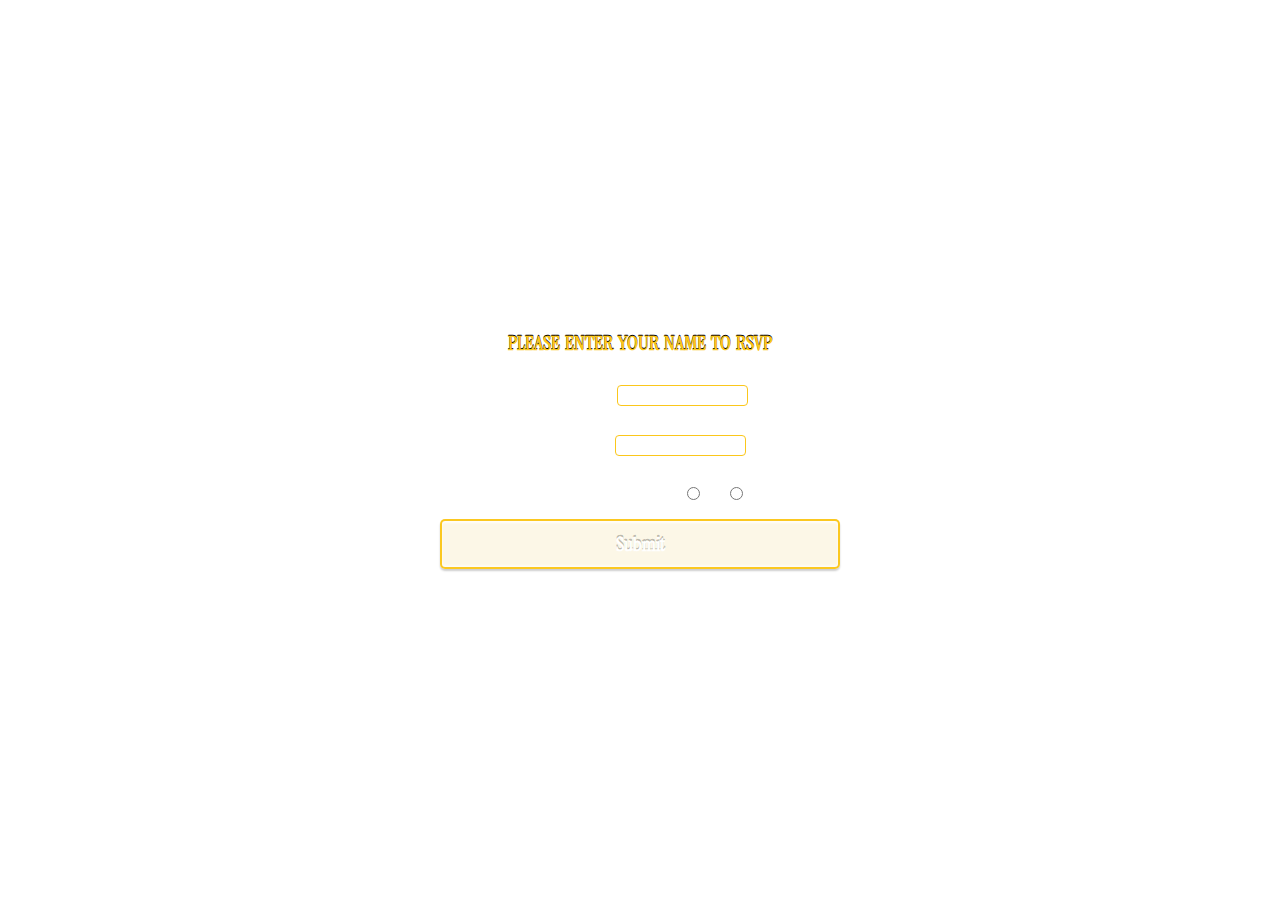
==== rsvp.html @ a6c1b7d8 "Add files via upload" ====
<!DOCTYPE html>
<html lang="en">
  <head>
    <meta charset="UTF-8" />
    <meta name="viewport" content="width=device-width, initial-scale=1.0" />
    <title>RSVP</title>
    <link rel="stylesheet" href="./stylesheet.css" />
    <link
      href="https://fonts.googleapis.com/css2?family=Instrument+Serif:ital@1&display=swap"
      rel="stylesheet"
    />
  </head>
  <body>
    <header>
      <nav class="menu">
        <ul>
          <li><a href="./index.html">Home</a></li>
          <li><a href="./schedule.html">Schedule</a></li>
          <li><a href="./travel.html">Travel</a></li>
          <li><a href="./rsvp.html">RSVP</a></li>
        </ul>
      </nav>
    </header>
    <div class="rsvp">
      <h1 id="titlename">Sanad & Thuwaiba</h1>
      <h2>Dar Es Salaam, Tanzania</h2>
      <h3>02-03 August 2024</h3>
      <h4 class="rsvp-important">Please enter your name to RSVP</h4>
      <form
        action="https://formsubmit.co/thuwaiba_mungia@hotmail.co.uk"
        method="POST"
      >
        <!--honeypot-->
        <input type="text" name="_honey" style="display: none" />

        <!--Disable Captcha-->
        <input type="hidden" name="_captcha" value="false" />

        <h5>
          First Name:
          <input
            name="First&nbsp;Name"
            class="enterbox"
            type="text"
            placeholder=""
            required
          />
        </h5>
        <h5>
          Last Name:
          <input
            name="Last&nbsp;Name"
            class="enterbox"
            type="text"
            placeholder=""
            required
          />
        </h5>
        <h6>
          Will you be attending?
          <label for="yesOption">Yes</label>
          <input
            type="radio"
            value="Yes"
            id="yesOption"
            name="confirmation"
            required
          />
          <label for="noOption">No</label>
          <input
            type="radio"
            value="No"
            id="noOption"
            name="confirmation"
            required
          />
        </h6>
        <button>Submit</button>
      </form>
    </div>
  </body>
</html>
---- stylesheet.css ----
*{
    box-sizing: border-box;
    color:rgb(255, 255, 255);
    font-family: 'Instrument Serif', serif;
}
/*website background picture*/
body {
    background-image:url(./Images/filipp-romanovski-p89ud3EfIi0-unsplash_v2.jpg);
    background-size:cover;
}
/*navigation*/
.menu ul {
    margin: 20px auto;
    padding: 10px 10px;
    text-align: center;
    word-spacing: 5px;
    text-align: right;
  }
.menu li {
    font-size: 16px;
    font-weight: 500;
    text-transform: uppercase;
    display: inline;
  }
  a {
    color:rgb(255, 255, 255);
    text-decoration:none;
    cursor:pointer;
  }
  a:hover {
    color: #fbc71bf9;
  }
/* homepage title*/
.home {
    font-size:50px;
    text-align: center;
    word-spacing:2px;
    font-weight:500;
    opacity:1;
    text-transform: uppercase;
    margin-bottom:10px;
}

.home-location{
  margin-bottom:15px;
}
/* travel page images*/
.tz-images {
  height:160px;
  width:160px;
  border-radius:80px;
  border: 3px solid #ffffff91;
  margin-left: auto;
  margin-right: auto;
  margin-bottom:20px;
  margin-top:20px;
  display:inline-block;
  position: relative;
  left:25%;
}
.font{
  text-align:center;
}
.tz { 
  text-transform:uppercase;
  font-size:50px;
  text-decoration: underline;
}
.tourtitle{
  margin-bottom:10px;
  margin-top:20px;
  text-align:center;
  font-size:25px;
}

.tour-listtz {
  list-style-type: none;
  text-align:center;
  display:inline-block;
  margin-top: 10px;
  margin-bottom: 20px;
  padding-left: 20px;
  padding-right:20px;
  position:relative;
  left:25%;
}

.questions {
  border: 3px solid rgb(255, 255, 255);
  width: 880px;
  margin-top:25px;
  margin-top:20px;
  padding:10px 10px;
  position:relative;
  left:15%;
  text-align:center;
}

.answer{
  color:black;
}

.znz-hotel {
  padding: 0px 196px;
}

.hotel2 {
  margin-top: 10px;
}

.hotel-note{
  color:#fbc71bf9;
  font-weight: bold;
  margin-bottom:20px;
}

.hotel-links{
  text-decoration: underline;
}
.tours-includes{
  list-style-type: none;
  position:relative;
  right:15px;
  margin-top:20px;
}

/* Home & RSVP Page Button*/
button{
  height: 50px;
  width: 400px;
  cursor: pointer;
  font-weight: 600;
  font-size: 20px;
  border: 2px solid #fbc71bf9;
  border-radius: 5px;
  box-shadow: 0px 2px 2px rgba(0, 0, 0, 0.2), 0px -2px 2px rgba(255, 255, 255, 0.5) inset, 0 2px 2px rgba(255, 255, 255, 0.8) inset;
  background: #e8c65724;
  text-shadow: 0 -2px #00000043;
  margin-top:5px;
  text-align:center;

}

/*RSVP Page*/

.rsvp {
  font-size:20px;
  text-align: center;
  word-spacing:2px;
  font-weight:500;
  text-transform: uppercase;
  margin-bottom:10px;
  margin-top:10px;
}

#titlename {
  font-size:80px;
  margin-bottom:10px;
  margin-top:20px;
}

.rsvp-important {
  color:#fbc71b;
  font-weight:bold;
  text-shadow: 0 -1.5px #000000;
}

.enterbox{
  
  border: 1.5px solid #fbc71b;
  color:black;
  text-align:center;
  border-radius: 4px;
}

h6{
  margin-bottom:10px;
  margin-top:10px;
  text-align:center;
}

/* Schedule Page*/

.pad{
  padding: 0px 320px;
}
.schedule-margin{
  margin-top: 40px;
}

.bride-groom {
    height:160px;
    width:160px;
    border-radius:80px;
    border: 3px solid #ffffff91;
    margin-left: auto;
    margin-right: auto;
    margin-bottom:20px;
    margin-top:10px;
    display:inline-block;
    position: relative;
    left:30%;
}
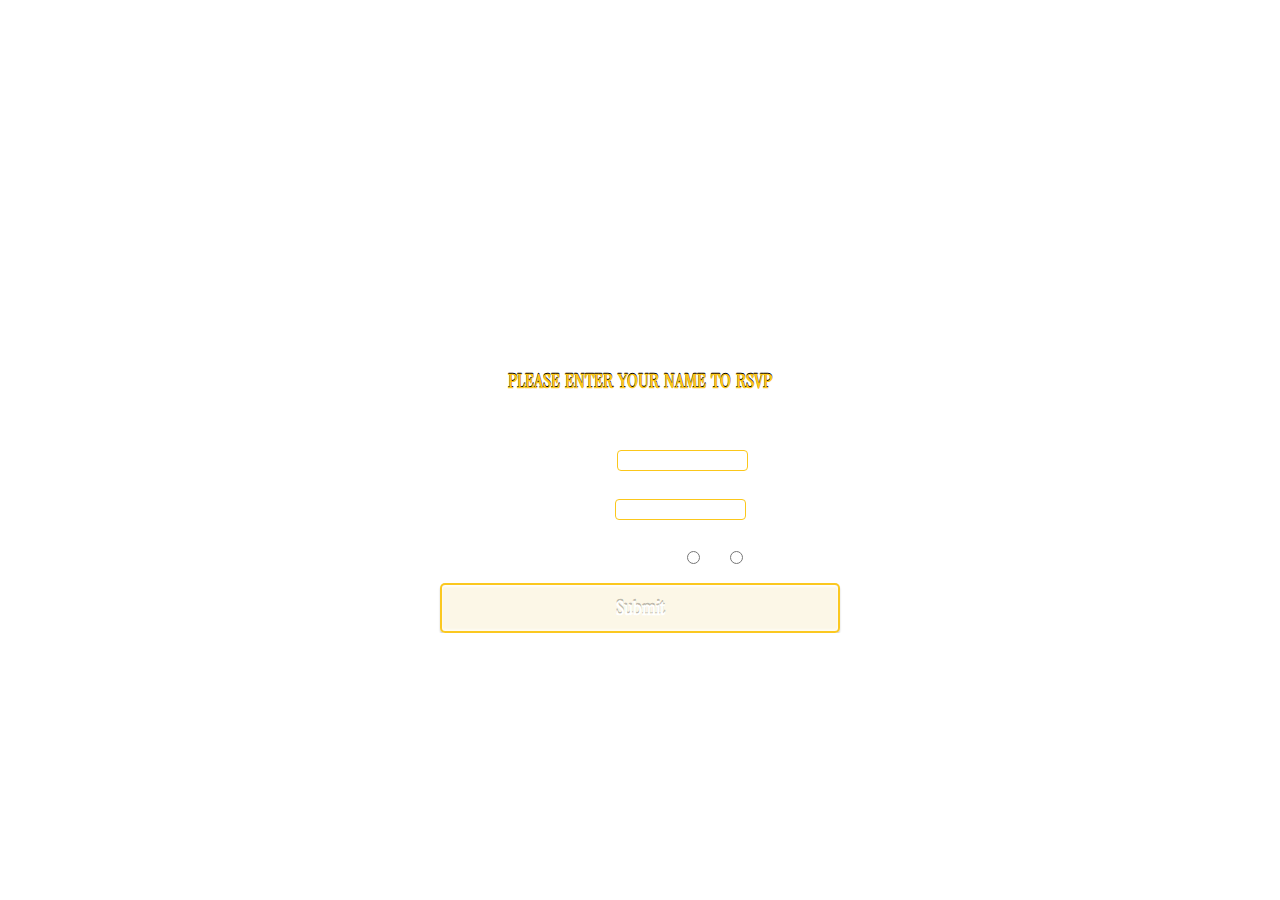
==== commit b49ea538: "Add files via upload" ====
--- a/rsvp.html
+++ b/rsvp.html
@@ -35,6 +35,8 @@
 
         <!--Disable Captcha-->
         <input type="hidden" name="_captcha" value="false" />
+
+        <input type="hidden" name="_next" value="https://github.com/tmungia/rsvpsubmit/successrsvp.html">
 
         <h5>
           First Name:
--- a/stylesheet.css
+++ b/stylesheet.css
@@ -2,6 +2,7 @@
     box-sizing: border-box;
     color:rgb(255, 255, 255);
     font-family: 'Instrument Serif', serif;
+    overflow-x: hidden;
 }
 /*website background picture*/
 body {
@@ -196,8 +197,216 @@
     margin-left: auto;
     margin-right: auto;
     margin-bottom:20px;
+    margin-top:20px;
+    display:inline-block;
+    position: relative;
+    left:25%;
+}
+
+/*Success Page*/
+.giphy-embed{
+  font-size:30px;
+  position: relative;
+  left: 360px;
+  top:30px;
+  margin-bottom:40px;
+
+}
+
+.successtext {
+  color:black;
+  text-align:center;
+  font-size:25px;
+  margin-top:10px;
+  
+}
+.successtextlink{
+  text-decoration:underline;
+  color:blue;
+  text-align:center;
+  font-size:15px;
+  margin-top:10px;
+}
+
+.successcolour {
+  background-image: url(./Images/white\ box.png);
+}
+/* Mobile styles */
+@media only screen and (max-width: 768px) {
+  /* Styles for mobile devices */
+/*website background picture*/
+body {
+    background-image:url(./Images/filipp-romanovski-p89ud3EfIi0-unsplash_v2.jpg);
+    background-size:cover;
+    background-repeat: no-repeat;
+    background-position: center center;
+    overflow-x: hidden;
+}
+/*navigation*/
+.menu ul {
+    margin: 12% auto;
+    padding: 10% 10%;
+    text-align: center;
+    word-spacing: 5px;
+    text-align: right;
+  }
+.menu li {
+    font-size: 18px;
+    font-weight: 500;
+    text-transform: uppercase;
+    display: inline;
+  }
+
+/* homepage title*/
+.home {
+    font-size:50px;
+    text-align: center;
+    word-spacing:2px;
+    font-weight:500;
+    opacity:1;
+    text-transform: uppercase;
+    margin-bottom:10px;
+}
+
+.home-location{
+  margin-bottom:1%;
+}
+/* travel page images*/
+.tz-images {
+  height:160px;
+  width:160px;
+  border-radius:80px;
+  border: 3px solid #ffffff91;
+  margin-left: auto;
+  margin-right: auto;
+  margin-bottom:20px;
+  margin-top:20px;
+  display:inline-block;
+  position: relative;
+  left:5%;
+}
+
+
+.tour-listtz {
+  list-style-type: none;
+  text-align:center;
+  position:relative;
+  left:10%;
+}
+
+.questions {
+  border: 3px solid rgb(255, 255, 255);
+  width: 100%;
+  margin-top:20px;
+  margin-bottom:20px;
+  position:relative;
+  left:0%;
+  text-align:center;
+}
+
+.more-info-bar {
+  overflow-x: hidden;
+}
+
+.znz-hotel {
+  padding: 0px 5px;
+}
+
+.hotel2 {
+  margin-top: 10px;
+}
+
+.hotel-note{
+  color:#fbc71bf9;
+  font-weight: bold;
+  margin-bottom:20px;
+}
+
+.tours-includes{
+  list-style-type: none;
+  position:relative;
+  right:5%;
+  margin-top:20px;
+}
+
+/* Home & RSVP Page Button*/
+button{
+  height: 50%;
+  width: 100%;
+  cursor: pointer;
+  font-weight: 600;
+  font-size: 20px;
+  border: 2px solid #fbc71bf9;
+  border-radius: 5px;
+  box-shadow: 0px 2px 2px rgba(0, 0, 0, 0.2), 0px -2px 2px rgba(255, 255, 255, 0.5) inset, 0 2px 2px rgba(255, 255, 255, 0.8) inset;
+  background: #e8c65724;
+  text-shadow: 0 -2px #00000043;
+  margin-top:1%;
+  text-align:center;
+
+}
+
+/*RSVP Page*/
+
+.rsvp {
+  font-size:20px;
+  text-align: center;
+  word-spacing:2px;
+  font-weight:500;
+  text-transform: uppercase;
+  margin-bottom:32px;
+  margin-top:20px;
+}
+
+#titlename {
+  font-size:90px;
+  margin-bottom:30px;
+  margin-top:30px;
+}
+
+
+h6{
+  margin-bottom:30px;
+  margin-top:30px;
+  text-align:center;
+}
+
+/* Schedule Page*/
+
+.pad{
+  padding: 0px 0px;
+}
+.schedule-margin{
+  margin-top: 30px;
+}
+
+.bride-groom {
+    height:160px;
+    width:160px;
+    border-radius:80px;
+    border: 3px solid #ffffff91;
+    margin-bottom:10px;
     margin-top:10px;
     display:inline-block;
     position: relative;
-    left:30%;
-}+    left:6.5%;
+}
+.schtitle{
+  margin-bottom:10px;
+  margin-top:20px;
+  text-align:center;
+  font-size:22px;
+}
+.giphy-embed{
+  font-size:30px;
+  position: relative;
+  left: 2px;
+  top:30px;
+  margin-bottom:50px;
+  margin-top:50px;
+  width:100%;
+
+}
+ }
+
+
